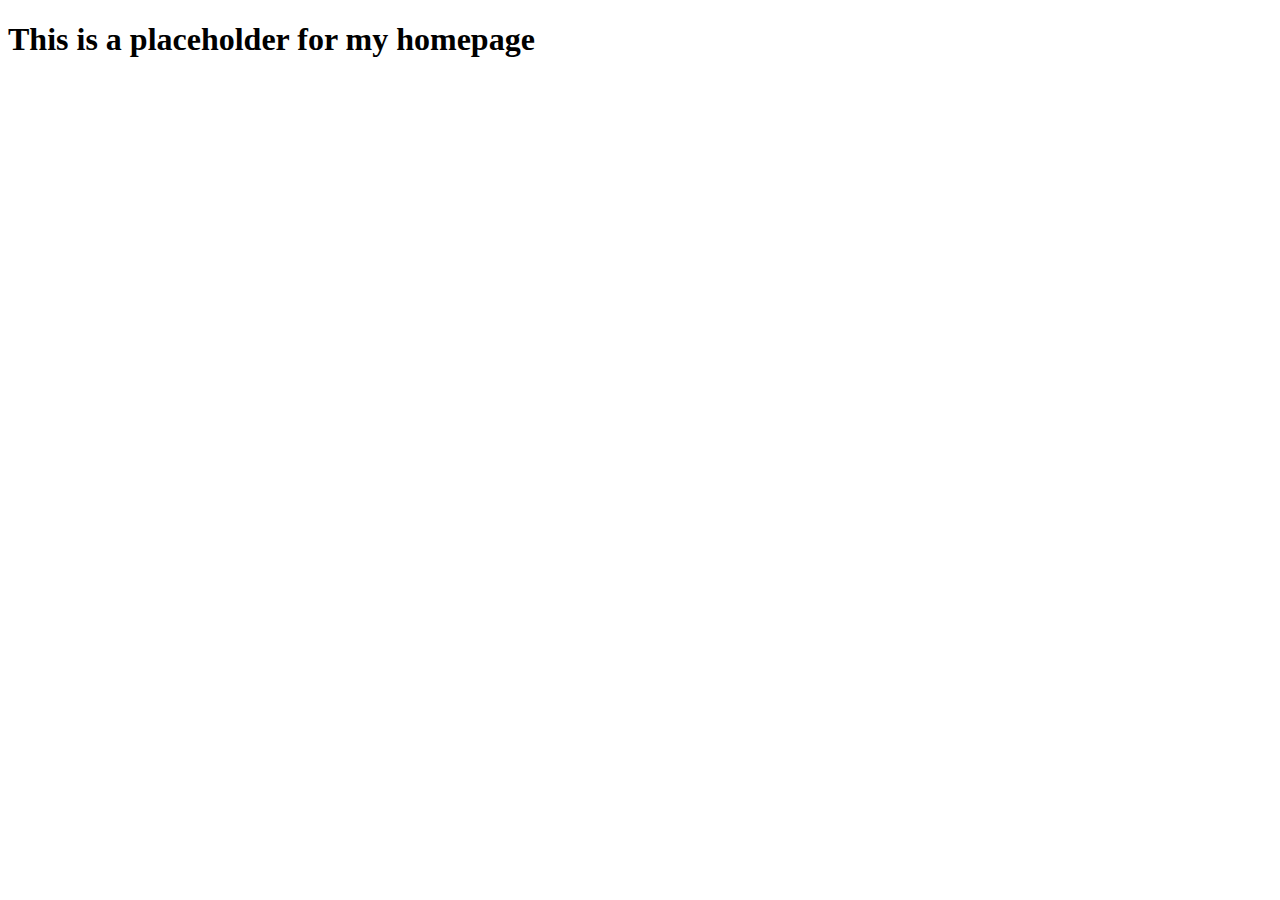
==== index.html @ bf2e136e "Index.html" ====
<!DOCTYPE html>
<html lang="en">
<head>
    <meta charset="UTF-8">
    <meta http-equiv="X-UA-Compatible" content="IE=edge">
    <meta name="viewport" content="width=device-width, initial-scale=1.0">
    <title>BabsonBAA</title>
</head>
<body>
    <h1>This is a placeholder for my homepage</h1>
    
</body>
</html>
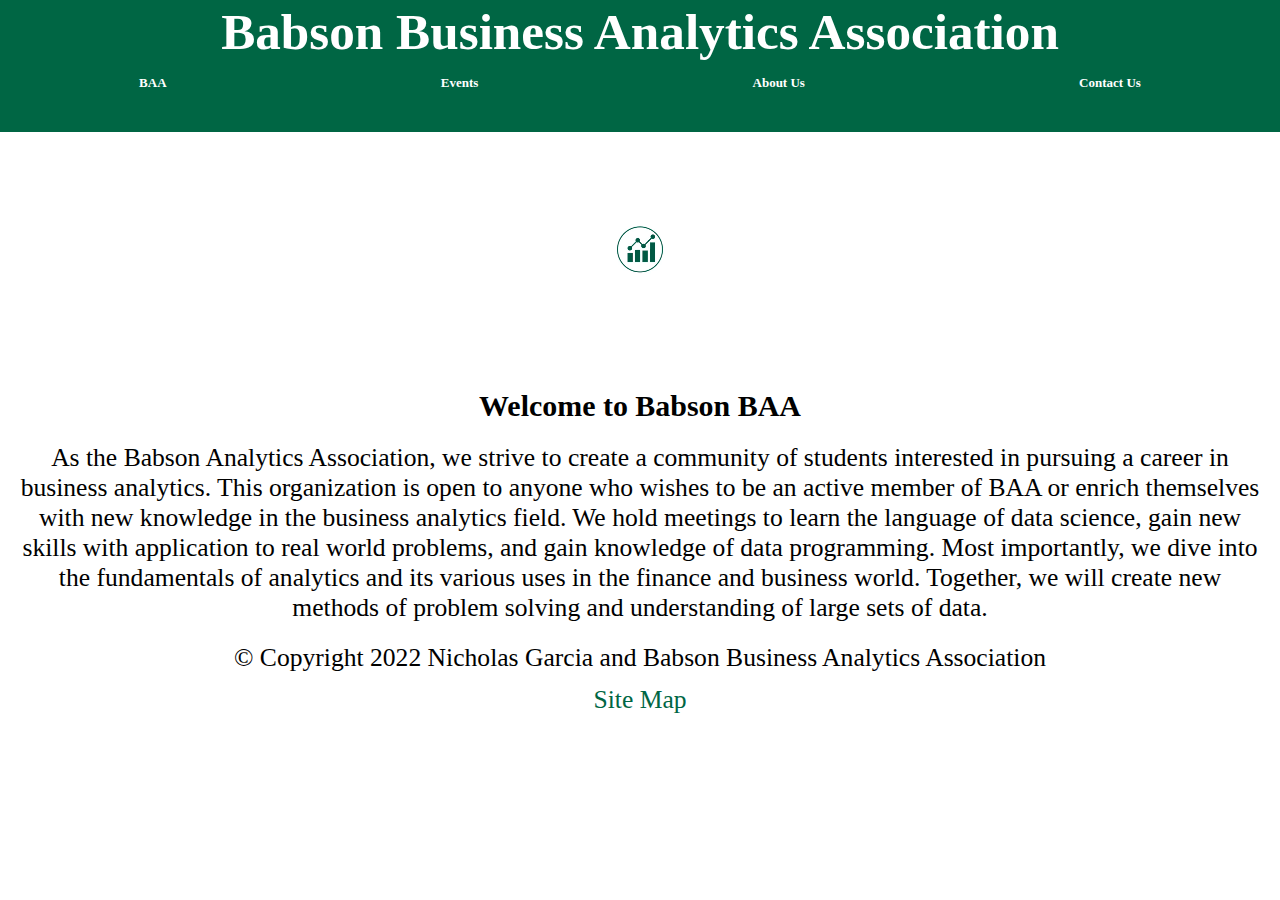
==== commit bda554a6: "Created v1.0" ====
--- a/index.html
+++ b/index.html
@@ -1,13 +1,64 @@
 <!DOCTYPE html>
 <html lang="en">
-<head>
-    <meta charset="UTF-8">
-    <meta http-equiv="X-UA-Compatible" content="IE=edge">
-    <meta name="viewport" content="width=device-width, initial-scale=1.0">
+  <head>
+    <meta charset="UTF-8" />
+    <meta http-equiv="X-UA-Compatible" content="IE=edge" />
+    <meta name="viewport" content="width=device-width, initial-scale=1.0" />
+    <meta name="description" content="Babson Business Association is an undergraduate ran club that inspires to connect student with resources needed for a future in business analytics"/>
     <title>BabsonBAA</title>
-</head>
-<body>
-    <h1>This is a placeholder for my homepage</h1>
-    
-</body>
-</html>+    <link rel="stylesheet" href="css/style.css" />
+    <link rel="icon" type="image/ico" href="images/favicon.ico">
+    <style>
+      .wrapper {
+        margin: auto;
+      }
+
+      video {
+        margin-left: auto;
+        margin-right: auto;
+        width: 100%;
+        height: 250px;
+      }
+    </style>
+  </head>
+  <body>
+    <header>
+      <h1>Babson Business Analytics Association</h1>
+      <ul>
+        <li><a href="index.html" target="_self">BAA</a></li>
+        <!-- <li><a href="newsletter.html" target="_self">Newsletter</a></li> -->
+        <li><a href="events.html" target="_self"> Events</a></li>
+        <li><a href="about-us.html" target="_self">About Us</a></li>
+        <li><a href="contact-us.html" target="_self"> Contact Us</a></li>
+      </ul>
+    </header>
+    <div class="wrapper">
+      <video
+        src="video/baa-background.mp4"
+        type="video/mp4"
+        autoplay
+        loop
+      ></video>
+    </div>
+      <h3>Welcome to Babson BAA</h3>
+   
+    <p>
+      As the Babson Analytics Association, we strive to create a community of
+      students interested in pursuing a career in business analytics. This
+      organization is open to anyone who wishes to be an active member of BAA or
+      enrich themselves with new knowledge in the business analytics field. We
+      hold meetings to learn the language of data science, gain new skills with
+      application to real world problems, and gain knowledge of data
+      programming. Most importantly, we dive into the fundamentals of analytics
+      and its various uses in the finance and business world. Together, we will
+      create new methods of problem solving and understanding of large sets of
+      data.
+    </p>
+    <div class="footer">
+      <footer>
+        &copy; Copyright 2022 Nicholas Garcia and Babson Business Analytics
+        Association <a id="sitemap" href="sitemap.html"> Site Map</a>
+      </footer>
+    </div>
+  </body>
+</html>
--- a/css/style.css
+++ b/css/style.css
@@ -0,0 +1,116 @@
+h1 {
+  text-align: center;
+  background-color: #006644;
+  color: white;
+  position: relative;
+}
+header {
+  position: sticky;
+  top: 0px;
+  z-index: 5;
+  width: 100%;
+  padding: 0 0 25px;
+  background-color: #006644;
+  border: 2px #006644 solid;
+}
+img {
+  padding: 10px;
+  width: 100px;
+  height: 100px;
+}
+body {
+  background-color: white;
+  color: black;
+  font-family: Georgia, "Times New Roman", Times, serif;
+  font-size: 1.6rem;
+  margin: 0;
+}
+
+ul {
+  display: flex;
+  flex-wrap: wrap;
+  justify-content: space-around;
+  position: relative;
+  width: 100%;
+  padding: 0;
+  list-style-type: none;
+  font-size: 13px;
+  font-weight: 700;
+  background-color: #006644;
+}
+
+li {
+  float: left;
+  /* line-height: 1; */
+  display: block;
+  margin: 0;
+  padding: 0;
+  border: 0;
+  font: inherit;
+}
+li a,
+.dropbtn {
+  display: inline-block;
+  color: white;
+  text-align: center;
+  padding: 14px 16px;
+  text-decoration: none;
+}
+
+a:hover {
+  background-color: white;
+}
+
+a {
+  color: #006644;
+  padding: 12px 16px;
+  text-decoration: none;
+  display: block;
+  text-align: left;
+}
+a:hover {
+  background-color: black;
+  text-decoration: underline;
+}
+h2 {
+  color: black;
+  text-align: left;
+  font-size: 1.375rem;
+  padding: 20px;
+}
+p {
+  padding: 20px;
+  text-align: center;
+}
+h3 {
+  color: black;
+  text-align: center;
+}
+/* img{
+  height: 100px;
+  width: 100px;
+  /* display: block;
+  margin-left: auto;
+  margin-right: auto;
+   float: right; 
+}*/
+
+* {
+  margin: 0;
+  padding: 0;
+  box-sizing: border-box;
+}
+footer {
+  text-align: center;
+}
+
+video {
+  margin-left: auto;
+  margin-right: auto;
+  width: 100%;
+  height: 250px;
+  /* border: 2px black solid; */
+}
+#sitemap{
+  text-align: center;
+}
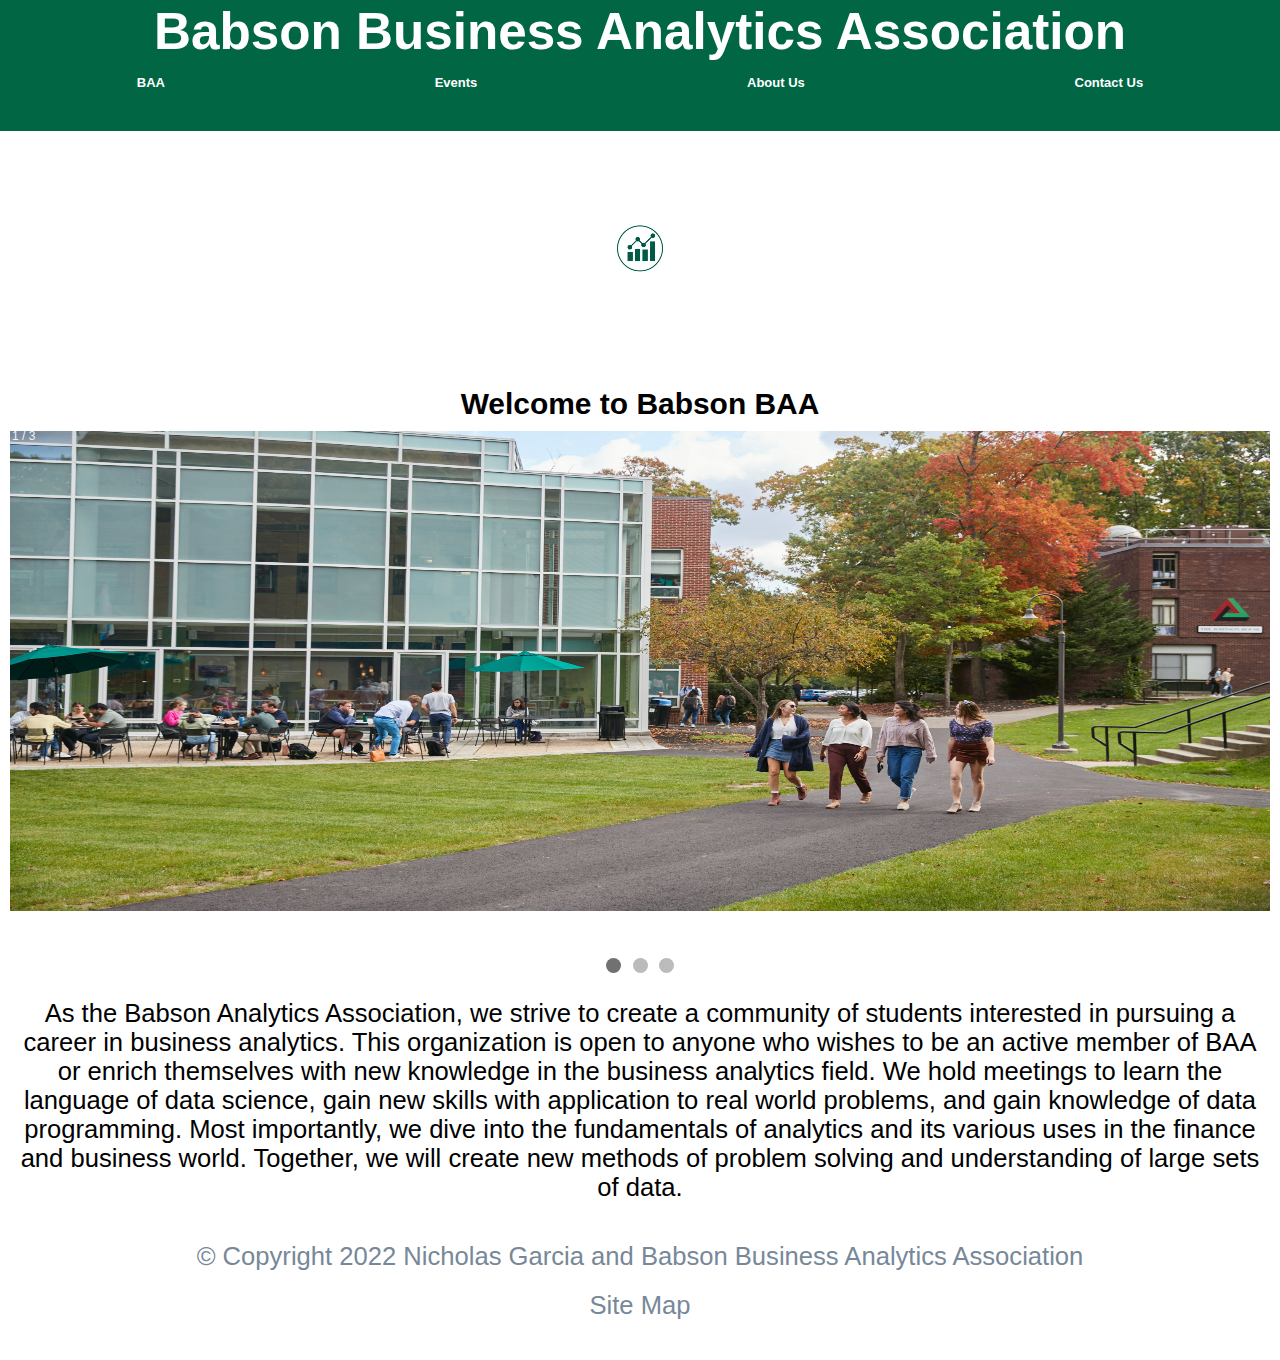
==== commit d60fd8c2: "Project worked on" ====
--- a/index.html
+++ b/index.html
@@ -1,64 +1,209 @@
 <!DOCTYPE html>
 <html lang="en">
-  <head>
-    <meta charset="UTF-8" />
-    <meta http-equiv="X-UA-Compatible" content="IE=edge" />
-    <meta name="viewport" content="width=device-width, initial-scale=1.0" />
-    <meta name="description" content="Babson Business Association is an undergraduate ran club that inspires to connect student with resources needed for a future in business analytics"/>
-    <title>BabsonBAA</title>
-    <link rel="stylesheet" href="css/style.css" />
-    <link rel="icon" type="image/ico" href="images/favicon.ico">
-    <style>
-      .wrapper {
-        margin: auto;
-      }
-
-      video {
-        margin-left: auto;
-        margin-right: auto;
-        width: 100%;
-        height: 250px;
-      }
-    </style>
-  </head>
-  <body>
-    <header>
-      <h1>Babson Business Analytics Association</h1>
-      <ul>
-        <li><a href="index.html" target="_self">BAA</a></li>
-        <!-- <li><a href="newsletter.html" target="_self">Newsletter</a></li> -->
-        <li><a href="events.html" target="_self"> Events</a></li>
-        <li><a href="about-us.html" target="_self">About Us</a></li>
-        <li><a href="contact-us.html" target="_self"> Contact Us</a></li>
-      </ul>
-    </header>
-    <div class="wrapper">
-      <video
-        src="video/baa-background.mp4"
-        type="video/mp4"
-        autoplay
-        loop
-      ></video>
+
+<head>
+  <meta charset="UTF-8" />
+  <meta http-equiv="X-UA-Compatible" content="IE=edge" />
+  <meta name="viewport" content="width=device-width, initial-scale=1.0" />
+  <meta name="description"
+    content="Babson Business Association is an undergraduate ran club that inspires to connect student with resources needed for a future in business analytics" />
+  <title>BabsonBAA</title>
+  <link rel="stylesheet" href="css/style.css" />
+  <link rel="icon" type="image/ico" href="images/favicon.ico">
+  <style>
+    img{
+      height: 500px;
+      width: 100%;
+    }
+    .wrapper {
+      margin: auto;
+    }
+
+    video {
+      margin-left: auto;
+      margin-right: auto;
+      width: 100%;
+      height: 250px;
+    }
+
+    * {
+      box-sizing: border-box;
+    }
+
+    body {
+      font-family: Verdana, sans-serif;
+    }
+
+    .mySlides {
+      display: none;
+    }
+
+    img {
+      vertical-align: middle;
+    }
+
+    /* Slideshow container */
+    .slideshow-container {
+      max-width: 100%;
+      /* max-height: 100%; */
+      /* height: 240px; */
+      position: relative;
+      margin: auto;
+    }
+
+    /* Caption text */
+    .text {
+      color: #f2f2f2;
+      font-size: 15px;
+      padding: 8px 12px;
+      position: absolute;
+      bottom: 8px;
+      width: 100%;
+      text-align: center;
+    }
+
+    /* Number text (1/3 etc) */
+    .numbertext {
+      color: #f2f2f2;
+      font-size: 12px;
+      padding: 8px 12px;
+      position: absolute;
+      top: 0;
+    }
+
+    /* The dots/bullets/indicators */
+    .dot {
+      height: 15px;
+      width: 15px;
+      margin: 0 2px;
+      background-color: #bbb;
+      border-radius: 50%;
+      display: inline-block;
+      transition: background-color 0.6s ease;
+    }
+
+    .active {
+      background-color: #717171;
+    }
+
+    /* Fading animation */
+    .fade {
+      animation-name: fade;
+      animation-duration: 1.5s;
+    }
+
+    @keyframes fade {
+      from {
+        opacity: .4
+      }
+
+      to {
+        opacity: 1
+      }
+    }
+
+    /* On smaller screens, decrease text size */
+    @media only screen and (max-width: 300px) {
+      .text {
+        font-size: 11px
+      }
+    }
+  </style>
+  <!-- Global site tag (gtag.js) - Google Analytics -->
+  <script async src="https://www.googletagmanager.com/gtag/js?id=G-20C333B9GM"></script>
+  <script>
+    window.dataLayer = window.dataLayer || [];
+    function gtag() { dataLayer.push(arguments); }
+    gtag('js', new Date());
+
+    gtag('config', 'G-20C333B9GM');
+  </script>
+</head>
+
+<body>
+  <header>
+    <h1>Babson Business Analytics Association</h1>
+    <ul>
+      <li><a href="index.html" target="_self">BAA</a></li>
+      <!-- <li><a href="newsletter.html" target="_self">Newsletter</a></li> -->
+      <li><a href="events.html" target="_self"> Events</a></li>
+      <li><a href="about-us.html" target="_self">About Us</a></li>
+      <li><a href="contact-us.html" target="_self"> Contact Us</a></li>
+    </ul>
+  </header>
+  <div class="wrapper">
+    <video src="video/baa-background.mp4" type="video/mp4" autoplay loop></video>
+  </div>
+  <h3>Welcome to Babson BAA</h3>
+  <div class="slideshow-container">
+
+    <div class="mySlides fade">
+      <div class="numbertext">1 / 3</div>
+      <img src="images/event1.jpeg" style="width:100%">
+      <!-- <div class="text">Caption Text</div> -->
     </div>
-      <h3>Welcome to Babson BAA</h3>
-   
-    <p>
-      As the Babson Analytics Association, we strive to create a community of
-      students interested in pursuing a career in business analytics. This
-      organization is open to anyone who wishes to be an active member of BAA or
-      enrich themselves with new knowledge in the business analytics field. We
-      hold meetings to learn the language of data science, gain new skills with
-      application to real world problems, and gain knowledge of data
-      programming. Most importantly, we dive into the fundamentals of analytics
-      and its various uses in the finance and business world. Together, we will
-      create new methods of problem solving and understanding of large sets of
-      data.
-    </p>
-    <div class="footer">
-      <footer>
-        &copy; Copyright 2022 Nicholas Garcia and Babson Business Analytics
-        Association <a id="sitemap" href="sitemap.html"> Site Map</a>
-      </footer>
+
+    <div class="mySlides fade">
+      <div class="numbertext">2 / 3</div>
+      <img src="images/event2.jpeg" style="width:100%">
+      <!-- <div class="text">Caption Two</div> -->
     </div>
-  </body>
-</html>
+
+    <div class="mySlides fade">
+      <div class="numbertext">3 / 3</div>
+      <img src="images/event3.jpeg" style="width:100%">
+      <!-- <div class="text">Caption Three</div> -->
+    </div>
+
+  </div>
+  <br>
+
+  <div style="text-align:center">
+    <span class="dot"></span>
+    <span class="dot"></span>
+    <span class="dot"></span>
+  </div>
+  <p>
+    As the Babson Analytics Association, we strive to create a community of
+    students interested in pursuing a career in business analytics. This
+    organization is open to anyone who wishes to be an active member of BAA or
+    enrich themselves with new knowledge in the business analytics field. We
+    hold meetings to learn the language of data science, gain new skills with
+    application to real world problems, and gain knowledge of data
+    programming. Most importantly, we dive into the fundamentals of analytics
+    and its various uses in the finance and business world. Together, we will
+    create new methods of problem solving and understanding of large sets of
+    data.
+  </p>
+  <div class="footer">
+    <footer>
+      &copy; Copyright 2022 Nicholas Garcia and Babson Business Analytics
+      Association <a id="sitemap" href="sitemap.html"> Site Map</a>
+    </footer>
+  </div>
+
+  <script>
+    let slideIndex = 0;
+    showSlides();
+
+    function showSlides() {
+      let i;
+      let slides = document.getElementsByClassName("mySlides");
+      let dots = document.getElementsByClassName("dot");
+      for (i = 0; i < slides.length; i++) {
+        slides[i].style.display = "none";
+      }
+      slideIndex++;
+      if (slideIndex > slides.length) { slideIndex = 1 }
+      for (i = 0; i < dots.length; i++) {
+        dots[i].className = dots[i].className.replace(" active", "");
+      }
+      slides[slideIndex - 1].style.display = "block";
+      dots[slideIndex - 1].className += " active";
+      setTimeout(showSlides, 2000); // Change image every 2 seconds
+    }
+  </script>
+
+</body>
+
+</html>--- a/css/style.css
+++ b/css/style.css
@@ -102,6 +102,8 @@
 }
 footer {
   text-align: center;
+  color: lightslategray;
+  padding: 20px;
 }
 
 video {
@@ -113,4 +115,8 @@
 }
 #sitemap{
   text-align: center;
+  color: lightslategray;
+  padding: 20px;
+
 }
+
